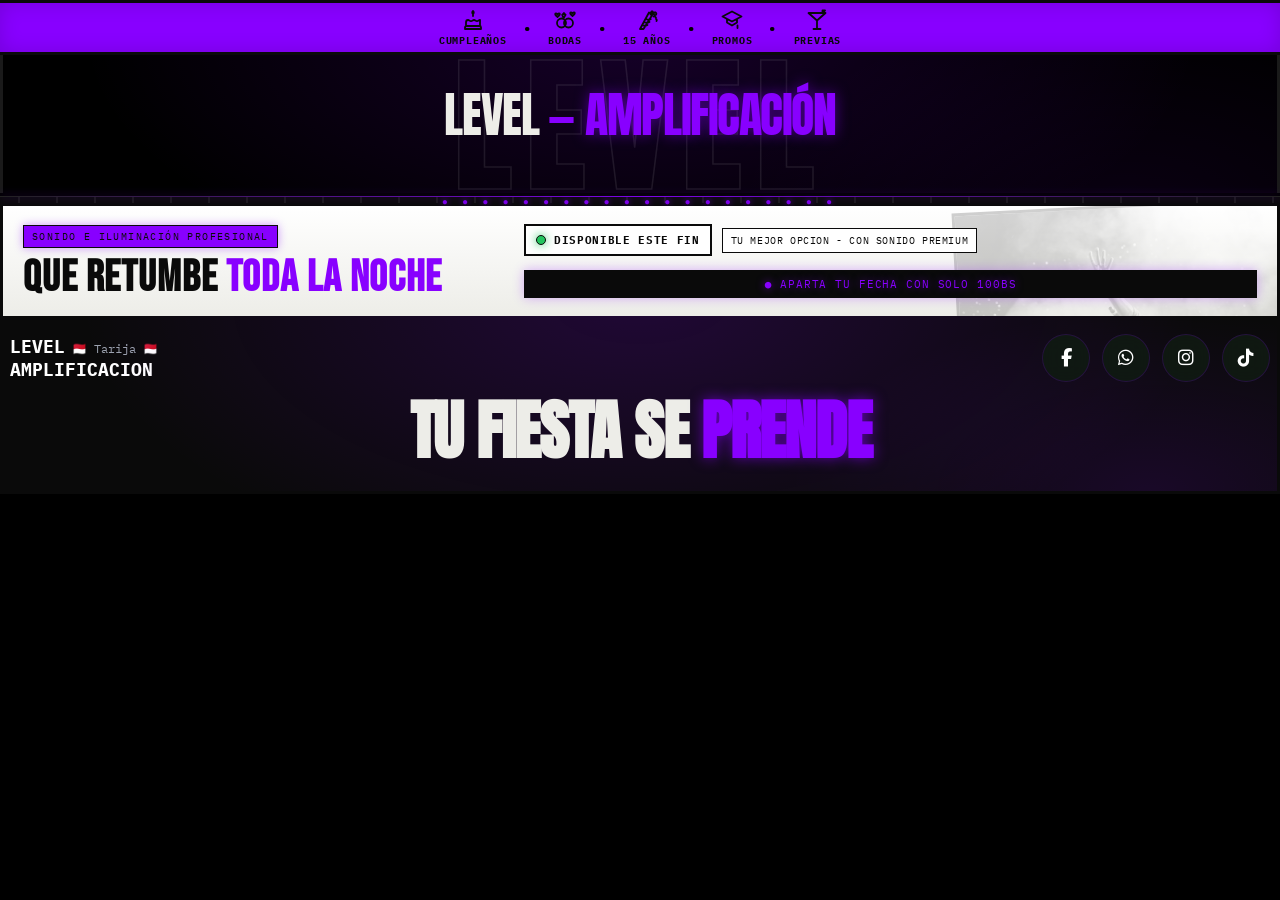
==== demo4.html @ ac91802b "LEVEL Ampliación: sitio inicial (paquetes, equipo, lightbox)" ====
<!DOCTYPE html>
<html lang="es">
<head>
<meta charset="UTF-8">
<meta name="viewport" content="width=device-width, initial-scale=1.0">
<title>DEMO cabecera — réplica visual</title>
<link href="https://fonts.googleapis.com/css2?family=Anton&family=Bebas+Neue&family=IBM+Plex+Mono:wght@400;600;700&family=Space+Grotesk:wght@700&display=swap" rel="stylesheet">
<link rel="stylesheet" href="https://cdnjs.cloudflare.com/ajax/libs/font-awesome/6.5.2/css/all.min.css">
<link rel="stylesheet" href="css/style.css?v=48">
<style>
/* demo: marquee estático de eventos */
.marquee{padding:2px 0}
.marquee-track{animation:none}
.ev{display:flex;align-items:center;justify-content:center;gap:0;width:100%}
.ev-item{display:flex;flex-direction:column;align-items:center;gap:2px;padding:3px 16px;color:#0A0A0A}
.ev-item svg{width:24px;height:24px;fill:none;stroke:#0A0A0A;stroke-width:1.8;stroke-linecap:round;stroke-linejoin:round}
.ev-item span{font-weight:800;font-size:10px;letter-spacing:.08em}
.ev-dot{color:#000;font-weight:800;font-size:14px}
/* demo: fondo negro, footer pegado a la izquierda, titulares sin animación */
body{background:#000}
.footer-real{justify-content:flex-start;flex-wrap:nowrap;padding-left:0;padding-right:0;margin-left:-14px;margin-right:-14px}
.footer-social{margin-left:auto}
.footer-real strong{font-size:18px}
.footer-real span{font-size:12px}
@media(max-width:600px){
  .footer-real{flex-wrap:nowrap;padding-left:0;margin-left:-8px;gap:8px}
  .footer-social{gap:8px}
  .footer-social .social-link{width:40px;height:40px;font-size:15px}
}
.hero-mini h1,.section.dark .h2{animation:none}
</style>
</head>
<body>
<div class="marquee"><div class="ev">
  <div class="ev-item"><svg viewBox="0 0 24 24"><path d="M12 8V6M12 6c1-1 1-2.2 0-3-1 .8-1 2 0 3M4 21v-1.5A1.5 1.5 0 0 1 5.5 18h13A1.5 1.5 0 0 1 20 19.5V21H4zM5 18v-3.5C5 13 6 12 7 12c1.5 0 1.5 1.2 3 1.2s1.5-1.2 3-1.2 1.5 1.2 3 1.2 1.5-1.2 3-1.2v5.5"/></svg><span>CUMPLEAÑOS</span></div>
  <span class="ev-dot">•</span>
  <div class="ev-item"><svg viewBox="0 0 24 24"><circle cx="8.5" cy="15" r="4.5"/><circle cx="15.5" cy="15" r="4.5"/><path d="M10.5 10.2L9.2 6.8l1.7-1 1.7 1zM9.2 6.8L10.9 5l1.7 1.8M4.5 6.5c.4-1 1.4-1.5 2-1 .5.4.3 1.2-.3 1.9-.5.6-1.4 1.3-1.7 1.6-.3-.3-1.2-1-1.7-1.6-.6-.7-.8-1.5-.3-1.9.6-.5 1.6 0 2 1zM19.5 5.5c.4-1 1.4-1.5 2-1 .5.4.3 1.2-.3 1.9-.5.6-1.4 1.3-1.7 1.6-.3-.3-1.2-1-1.7-1.6-.6-.7-.8-1.5-.3-1.9.6-.5 1.6 0 2 1z"/></svg><span>BODAS</span></div>
  <span class="ev-dot">•</span>
  <div class="ev-item"><svg viewBox="0 0 24 24"><path d="M5 21L14 4.5l3.5 2L8.5 21zM8 17.5c1.5.5 3 .3 4.5-.5M10 14.5c1.5.5 3 .3 4.5-.5M12 11.5c1.2.4 2.5.2 3.7-.4M15.5 6.5c-.3-1.2.3-2.3 1.5-2.5M18.5 8.5c1.2-.3 2.3.3 2.5 1.5M20 4.5a1.3 1.3 0 1 0 .1 0M17 3.5a1.1 1.1 0 1 0 .1 0M21 11c.8.3 1 1.3.5 2"/></svg><span>15 AÑOS</span></div>
  <span class="ev-dot">•</span>
  <div class="ev-item"><svg viewBox="0 0 24 24"><path d="M12 3.5L2.5 8.5 12 13.5l9.5-5zM7 11v3.5L12 17.5l5-3V11M17.5 17.5V20"/></svg><span>PROMOS</span></div>
  <span class="ev-dot">•</span>
  <div class="ev-item"><svg viewBox="0 0 24 24"><path d="M3.5 5h17L12 12.5zM12 12.5V21M8.5 21h7M17.5 5l2.5-2.5M20 2.5h-2.5V5"/></svg><span>PREVIAS</span></div>
</div></div>
<header class="header">
  <div class="header-inner">
    <div class="brand" style="position:relative;width:100%;padding:22px 0 44px;overflow:visible;display:flex;justify-content:center">
      <div style="position:relative;z-index:2;display:flex;align-items:center;gap:10px;flex-wrap:nowrap;white-space:nowrap;justify-content:center;width:100%">
        <span style="font-family:'Anton',sans-serif;font-size:48px;letter-spacing:-.03em;line-height:1;color:#EDEDE8">LEVEL</span>
        <span style="font-family:'Anton',sans-serif;font-size:48px;line-height:1;color:var(--lime)">—</span>
        <span style="font-family:'Anton',sans-serif;font-size:48px;letter-spacing:-.03em;line-height:1;color:var(--lime);text-shadow:0 0 14px rgba(var(--lime-rgb),.5)">AMPLIFICACIÓN</span>
      </div>
      <div style="position:absolute;left:50%;top:50%;transform:translate(-50%,-50%);font-family:'Anton',sans-serif;font-size:150px;line-height:1;letter-spacing:.08em;color:transparent;-webkit-text-stroke:1.6px rgba(255,255,255,.09);pointer-events:none;user-select:none;z-index:1;white-space:nowrap">LEVEL</div>
    </div>
  </div>
</header>
<div class="truss"></div>
<div class="hero-mini" style="background:linear-gradient(180deg, #fff 0%, #EDEDE8 100%);position:relative;overflow:hidden">
  <div style="position:absolute;right:-40px;top:-2px;width:360px;height:220px;opacity:.18;pointer-events:none;background:url('assets/img/hero/hero-bg.jpg') center/cover;filter:grayscale(1) contrast(1.2);transform:rotate(-3deg);border:3px solid var(--black)"></div>
  <div style="position:relative">
    <div class="mono" style="font-size:10px;letter-spacing:.14em;text-transform:uppercase;color:var(--black);background:var(--lime);display:inline-block;padding:4px 8px;border:1.5px solid var(--black);box-shadow:0 0 10px rgba(var(--lime-rgb),.4)"> SONIDO E ILUMINACIÓN PROFESIONAL</div>
    <h1 style="margin-top:10px">QUE RETUMBE <span class="neon">TODA LA NOCHE</span></h1>
    <p></p>
  </div>
  <div class="hero-mini-right" style="position:relative">
    <span class="pill"><i class="pill-dot"></i> DISPONIBLE ESTE FIN</span>
    <span class="mono" style="font-size:10px;letter-spacing:.06em;border:1.5px solid var(--black);padding:5px 8px;background:#fff">TU MEJOR OPCION - CON SONIDO PREMIUM</span>
    <div class="mono" style="width:100%;margin-top:4px;font-size:11px;letter-spacing:.08em;text-transform:uppercase;color:var(--lime);text-shadow:0 0 8px rgba(var(--lime-rgb),.6);background:#0A0A0A;border:1.5px solid var(--black);padding:6px 8px;text-align:center;box-shadow:0 0 12px rgba(var(--lime-rgb),.3)">● APARTA TU FECHA CON SOLO 100BS</div>
  </div>
</div>
<section id="paquetes" class="paquetes-hero">
<footer class="footer-real">
  <div><strong>LEVEL</strong> <span>🇲🇨 Tarija 🇲🇨</span><br><strong>AMPLIFICACION</strong></div>
  <div class="footer-social">
    <a href="#" class="social-link fb" aria-label="Facebook"><i class="fa-brands fa-facebook-f"></i></a>
    <a href="#" class="social-link wa" aria-label="WhatsApp"><i class="fa-brands fa-whatsapp"></i></a>
    <a href="#" class="social-link ig" aria-label="Instagram"><i class="fa-brands fa-instagram"></i></a>
    <a href="#" class="social-link tt" aria-label="TikTok"><i class="fa-brands fa-tiktok"></i></a>
  </div>
</footer>
<section class="section dark" style="padding:6px 20px 8px;text-align:center;border-bottom:3px solid var(--black)">
  <h2 class="h2" style="font-size:clamp(36px,6vw,64px)">TU FIESTA SE <span class="neon">PRENDE</span></h2>
</section>
</section>
<script src="js/main.js?v=19"></script>
</body>
</html>
---- css/style.css ----
/* ============================================
   LEVEL — NEON BRUTAL | #8800FF
   Hoja de estilos principal
   ============================================ */
:root{
  --bg:#0A0A0A;
  --paper:#EDEDE8;
  --lime:#8800FF;
  --lime-rgb:136,0,255;
  --lime-glow:0 0 20px rgba(var(--lime-rgb),.55), 0 0 50px rgba(var(--lime-rgb),.25), 0 0 80px rgba(var(--lime-rgb),.12);
  --black:#0A0A0A;
  --line:#0A0A0A;
  --ease-out:cubic-bezier(0.23,1,0.32,1);
  --ease-neon:cubic-bezier(0.77,0,0.175,1);
}
*{margin:0;padding:0;box-sizing:border-box}
html{scroll-behavior:smooth;background:#000}
body{background:var(--paper);color:var(--black);font-family:'IBM Plex Mono',monospace;overflow-x:hidden}
a{color:inherit;text-decoration:none}
.mono{font-family:'IBM Plex Mono',monospace}
.marquee{border-top:3px solid var(--black);border-bottom:3px solid var(--black);background:var(--lime);overflow:hidden;white-space:nowrap;padding:9px 0;font-weight:700;letter-spacing:.08em;font-size:13px;position:relative;box-shadow:var(--lime-glow);display:flex;gap:0;align-items:center}
.marquee::after{content:"";position:absolute;inset:0;box-shadow:inset 0 0 20px rgba(0,0,0,.15);pointer-events:none}
.marquee-track{display:inline-block;flex-shrink:0;white-space:nowrap;animation:marq 20s linear infinite;will-change:transform;backface-visibility:hidden;transform:translateZ(0)}
@keyframes marq{from{transform:translate3d(0,0,0)}to{transform:translate3d(-50%,0,0)}}
/* HEADER MÁS OSCURO */
.header{position:relative;background:#000;color:var(--paper);overflow:visible;border-bottom:3px solid #000}
.header::before{content:"";position:absolute;inset:0;background:radial-gradient(900px 420px at 50% -15%, rgba(var(--lime-rgb),.16) 0%, transparent 62%), radial-gradient(600px 320px at 88% 115%, rgba(var(--lime-rgb),.07), transparent 65%);pointer-events:none}
.header::after{content:"";position:absolute;bottom:-4px;left:0;right:0;height:1px;background:linear-gradient(90deg, transparent, var(--lime), transparent);opacity:.9;box-shadow:0 0 10px rgba(var(--lime-rgb),.7);pointer-events:none;z-index:3}
.header-inner{max-width:1320px;margin:0 auto;padding:14px 16px 10px;display:flex;flex-direction:column;align-items:center;gap:44px;position:relative;border-left:3px solid #1a1a1a;border-right:3px solid #1a1a1a}
.brand{display:flex;align-items:center;gap:10px;min-width:0;z-index:2;width:100%}
.header-actions{display:flex;align-items:center;gap:8px;flex-wrap:nowrap;justify-content:center;width:100%;z-index:2}
.nav-pill{border:1.5px solid rgba(255,255,255,.18);background:rgba(255,255,255,.06);backdrop-filter:blur(8px);padding:4px;display:flex;gap:4px;flex-shrink:0}
.nav-pill a{padding:6px 70px;font-weight:700;font-size:10px;letter-spacing:.06em;text-transform:uppercase;border:1.5px solid transparent;transition:all 160ms var(--ease-out);white-space:nowrap}
.nav-pill a:hover{border-color:rgba(255,255,255,.3);background:rgba(255,255,255,.08)}
.nav-pill a.active{background:var(--lime);color:var(--black);border-color:var(--lime);box-shadow:0 0 14px rgba(var(--lime-rgb),.55)}
.truss{height:10px;background:repeating-linear-gradient(90deg, var(--black) 0 18px, #1a1a1a 18px 20px, var(--black) 20px 38px);border-top:1px solid #222;border-bottom:3px solid var(--black);position:relative}
.truss::before{content:"● ● ● ● ● ● ● ● ● ● ● ● ● ● ● ● ● ● ● ●";position:absolute;inset:0;display:grid;place-items:center;font-size:7px;letter-spacing:6px;color:var(--lime);opacity:.9;text-shadow:0 0 6px rgba(var(--lime-rgb),.8)}
.hero-mini{max-width:1320px;margin:0 auto;border-left:3px solid var(--black);border-right:3px solid var(--black);background:#fff;display:grid;grid-template-columns:1fr auto;gap:16px;align-items:center;padding:18px 20px}
.hero-mini h1{font-family:'Anton',sans-serif;font-size:clamp(28px,4vw,44px);line-height:.9;text-transform:uppercase;letter-spacing:-.02em}
.hero-mini h1 span.neon{color:var(--lime);-webkit-text-stroke:1.3px var(--black);text-shadow:0 0 10px rgba(var(--lime-rgb),.35), 0 0 22px rgba(var(--lime-rgb),.15);paint-order:stroke fill}
.hero-mini p{font-size:12px;line-height:1.5;color:#555;max-width:420px}
.hero-mini-right{display:flex;gap:10px;align-items:center;flex-wrap:wrap}
.pill{border:2px solid var(--black);padding:7px 10px;font-size:11px;font-weight:700;letter-spacing:.06em;text-transform:uppercase;display:flex;align-items:center;gap:8px;background:#fff}
.pill-dot{width:10px;height:10px;background:#22c55e;border:1.5px solid var(--black);border-radius:50%;box-shadow:0 0 10px rgba(34,197,94,.9);position:relative;animation:beat 1.3s ease-in-out infinite}
@keyframes beat{0%,100%{transform:scale(1)}12%{transform:scale(1.35)}24%{transform:scale(1)}36%{transform:scale(1.25)}52%{transform:scale(1)}}
@keyframes pulse{0%,100%{opacity:1;transform:scale(1);box-shadow:0 0 10px rgba(var(--lime-rgb),.8), 0 0 22px rgba(var(--lime-rgb),.4)}50%{opacity:.55;transform:scale(1.22);box-shadow:0 0 20px rgba(var(--lime-rgb),1), 0 0 36px rgba(var(--lime-rgb),.7)}}
@keyframes ping{0%{transform:scale(.35);opacity:.9}60%{opacity:.35}100%{transform:scale(2.3);opacity:0}}
.paquetes-hero{max-width:1320px;margin:0 auto;border-left:3px solid var(--black);border-right:3px solid var(--black);border-bottom:3px solid var(--black);background:var(--black);padding:10px 18px 22px;position:relative;overflow:hidden}
.paquetes-hero::before{content:"";position:absolute;inset:0;background:radial-gradient(800px 400px at 50% -10%, rgba(var(--lime-rgb),.18), transparent 70%), radial-gradient(600px 300px at 90% 100%, rgba(var(--lime-rgb),.12), transparent 60%);pointer-events:none}
.pa-grid{display:grid;grid-template-columns:repeat(3,1fr);gap:16px;position:relative;z-index:1}
.p-ticket{background:#fff;border:3px solid var(--black);position:relative;padding:0;display:flex;flex-direction:column;transition:transform 220ms var(--ease-out), box-shadow 220ms var(--ease-out), border-color 220ms;overflow:visible}
.p-ticket::before,.p-ticket::after{content:"";position:absolute;top:50%;width:18px;height:18px;background:var(--black);border:3px solid var(--black);border-radius:50%;transform:translateY(-50%);z-index:2}
.p-ticket::before{left:-11px} .p-ticket::after{right:-11px}
.p-ticket:hover{transform:translateY(-6px) rotate(-.4deg)}
.p-ticket.featured{background:var(--lime);border-color:var(--black);transform:rotate(.7deg) translateY(-2px);box-shadow:var(--lime-glow), 0 20px 40px rgba(0,0,0,.35)}
.p-ticket.featured:hover{transform:rotate(.7deg) translateY(-8px);box-shadow:0 0 30px rgba(var(--lime-rgb),.65), 0 0 70px rgba(var(--lime-rgb),.3), 0 20px 40px rgba(0,0,0,.4)}
.p-ticket.featured::before,.p-ticket.featured::after{background:var(--paper);border-color:var(--black)}
.featured-glow{position:absolute;inset:-6px;background:rgba(var(--lime-rgb),.25);filter:blur(22px);z-index:-1;opacity:.7}
.p-top{padding:14px 16px 0;font-size:10px;letter-spacing:.12em;text-transform:uppercase;opacity:.65;font-weight:700;display:flex;justify-content:space-between;align-items:center}
.p-top b{color:var(--black);background:#fff;border:1px solid var(--black);padding:3px 6px;font-size:9px}
.featured .p-top b{background:var(--black);color:var(--lime);box-shadow:0 0 10px rgba(var(--lime-rgb),.6)}
.p-name{font-family:'Anton',sans-serif;font-size:clamp(32px,3.8vw,48px);line-height:.85;text-transform:uppercase;padding:8px 16px 0;letter-spacing:-.02em}
.p-name em{font-style:normal;color:transparent;-webkit-text-stroke:1.4px var(--black)}
.price{padding:8px 16px 0;display:flex;align-items:baseline;gap:6px}
.price b{font-family:'Anton',sans-serif;font-size:38px;line-height:1;letter-spacing:-.03em}
.price small{font-family:'IBM Plex Mono',monospace;font-size:12px;opacity:.6}
.price i{font-style:normal;font-size:11px;letter-spacing:.06em;text-transform:uppercase;background:var(--black);color:var(--lime);padding:3px 6px;box-shadow:0 0 10px rgba(var(--lime-rgb),.4)}
.p-img{margin:15px 16px 0;height:220px;border:2.5px solid var(--black);overflow:hidden;position:relative;background:#111}
.p-img::after{content:"";position:absolute;inset:0;background:linear-gradient(to top, rgba(0,0,0,.35), transparent 50%);pointer-events:none;z-index:1}
.p-img-tag{position:absolute;bottom:8px;left:8px;background:var(--lime);border:1.5px solid var(--black);padding:4px 7px;font-size:10px;font-weight:700;letter-spacing:.06em;text-transform:uppercase;box-shadow:0 0 12px rgba(var(--lime-rgb),.5);z-index:1}
.list{list-style:none;margin:14px 16px 0;display:grid;gap:7px}
.list li{font-size:12.5px;line-height:1.4;display:flex;gap:8px;align-items:start}
.list li::before{content:"✓";min-width:18px;height:18px;border:1.5px solid var(--black);background:#fff;display:inline-grid;place-items:center;font-size:10px;font-weight:700}
.featured .list li::before{background:var(--black);color:var(--lime);border-color:var(--black);box-shadow:0 0 8px rgba(var(--lime-rgb),.4)}
.p-cta{margin:16px;border:2.5px solid var(--black);display:block;text-align:center;padding:13px 12px;font-weight:800;font-size:13px;letter-spacing:.05em;text-transform:uppercase;background:var(--black);color:#fff;transition:transform 160ms var(--ease-out), background 160ms, box-shadow 160ms, color 160ms;position:relative;overflow:hidden}
.p-cta::before{content:"";position:absolute;inset:0;background:linear-gradient(90deg, transparent, rgba(255,255,255,.12), transparent);transform:translateX(-100%);transition:transform 500ms var(--ease-out)}
.p-ticket:hover .p-cta::before{transform:translateX(100%)}
.p-cta:hover{background:#1A1A1A}
.p-cta:active{transform:scale(0.97)}
.featured .p-cta{background:#fff;color:var(--black)}
.featured .p-cta:hover{background:var(--black);color:var(--lime);box-shadow:var(--lime-glow)}
.reveal{opacity:0;transform:translateY(14px) scale(.98);animation:enter 560ms var(--ease-out) forwards}
@keyframes enter{to{opacity:1;transform:translateY(0) scale(1)}}
.reveal:nth-child(1){animation-delay:0ms}.reveal:nth-child(2){animation-delay:90ms}.reveal:nth-child(3){animation-delay:180ms}
.section{max-width:1320px;margin:0 auto;padding:28px 20px;border-left:3px solid var(--black);border-right:3px solid var(--black);background:#fff}
.section.dark{background:var(--black);color:var(--paper);border-top:3px solid var(--black)}
.sec-head{display:flex;justify-content:space-between;align-items:end;gap:16px;flex-wrap:wrap;margin-bottom:18px}
.h2{font-family:'Anton',sans-serif;font-size:38px;line-height:.85;text-transform:uppercase;letter-spacing:-.02em}
.h2 .neon{color:var(--lime);text-shadow:0 0 14px rgba(var(--lime-rgb),.6)}
@media(max-width:1000px){
  .pa-grid{grid-template-columns:1fr}
  .p-ticket.featured{transform:none}
  .p-ticket.featured:hover{transform:translateY(-6px)}
  .hero-mini{grid-template-columns:1fr}
  .header-inner{flex-direction:column;align-items:center;gap:32px}
  .header-actions{justify-content:center;flex-wrap:wrap;gap:8px;width:100%}
  .nav-pill{flex:0 0 auto;justify-content:flex-start;gap:4px}
  .brand{width:100%;display:flex;align-items:center;gap:10px}
  .brand h1{font-size:22px;white-space:nowrap}
  .brand p{display:none}
  .brand-mark{width:56px;height:56px;font-size:38px;flex-shrink:0}
  .cta-neon{padding:8px 24px;font-size:11px;white-space:nowrap}
}
/* CTA final — menos aire entre título y botones */
.social-link{width:48px;height:48px;border-radius:50%;display:flex;align-items:center;justify-content:center;font-size:18px;border:1px solid rgba(136,0,255,.18);background:rgba(16,26,18,.9);color:var(--text);transition:all .25s ease;backdrop-filter:blur(10px)}
.social-link:hover{transform:translateY(-3px);border-color:rgba(136,0,255,.35);box-shadow:0 8px 24px rgba(0,0,0,.3)}
.social-link.fb:hover{background:#1877F2;border-color:#1877F2;color:#fff;box-shadow:0 8px 24px rgba(24,119,242,.35)}
.social-link.wa:hover{background:#25D366;border-color:#25D366;color:#fff;box-shadow:0 8px 24px rgba(37,211,102,.35)}
.social-link.ig:hover{background:linear-gradient(135deg,#feda75,#fa7e1e,#d62976,#962fbf,#4f5bd5);border-color:transparent;color:#fff;box-shadow:0 8px 24px rgba(214,41,118,.35)}
@media (prefers-reduced-motion:reduce){*{animation:none!important;transition:none!important}}

/* ===== EQUIPO NUEVO (fade simple, sin carrusel) ===== */
.eq-grid{display:grid;grid-template-columns:repeat(4,1fr);gap:12px}
.eq-card{background:#fff;border:2.5px solid var(--black);overflow:hidden}
.eq-view{position:relative;aspect-ratio:16/10;overflow:hidden;background:#0A0A0A}
.eq-slide{position:absolute;inset:0;margin:0;opacity:0;transition:opacity 350ms ease}
.eq-slide.is-on{opacity:1;z-index:1}
.eq-slide img{width:100%;height:100%;object-fit:cover;display:block}
.eq-prev{position:absolute;z-index:2;top:50%;left:8px;transform:translateY(-50%);width:34px;height:34px;border:none;background:transparent;color:#fff;display:grid;place-items:center;cursor:pointer}
.eq-prev svg{width:22px;height:22px;fill:none;stroke:#fff;stroke-width:3;stroke-linecap:round;stroke-linejoin:round;transform:scaleX(-1)}
.eq-prev:hover{background:transparent}
.eq-prev:hover svg{stroke:var(--lime)}
.eq-body{padding:12px}
.eq-body h3{font-family:'Anton',sans-serif;font-size:16px;line-height:1}
.eq-body p{font-size:11px;line-height:1.5;color:#555;margin-top:6px}
.eq-tag{border:2px solid var(--black);display:inline-block;padding:3px 7px;font-size:10px;font-weight:700;letter-spacing:.06em;text-transform:uppercase;background:var(--lime);margin-top:8px}
@media(max-width:1000px){.eq-grid{grid-template-columns:repeat(2,1fr)}}
.eq-slide.eq-zoom img{transform:scale(1.6)}

/* ===== PAQUETES NUEVOS (fundido simple, sin carrusel) ===== */
.pk-view{position:relative;height:100%;overflow:hidden;background:#111}
.pk-slide{position:absolute;inset:0;margin:0;opacity:0;transition:opacity 350ms ease}
.pk-slide.is-on{opacity:1;z-index:1}
.pk-slide img{width:100%;height:100%;object-fit:cover;display:block}
.pk-next{position:absolute;z-index:2;top:50%;right:8px;transform:translateY(-50%);width:30px;height:30px;border:none;background:transparent;display:grid;place-items:center;cursor:pointer}
.pk-next svg{width:24px;height:24px;fill:none;stroke:#fff;stroke-width:3;stroke-linecap:round;stroke-linejoin:round}

/* ===== CONTADOR urgencia ===== */
.cd-strip{display:flex;align-items:center;justify-content:center;gap:8px;flex-wrap:wrap;margin-bottom:8px;position:relative;z-index:1}
.cd-label{color:#EDEDE8;font-size:11px;font-weight:700;letter-spacing:.08em;text-transform:uppercase}
.cd-box{background:#000;border:2px solid var(--lime);color:var(--lime);min-width:58px;text-align:center;padding:5px 4px}
.cd-box b{display:block;font-family:'Anton',sans-serif;font-size:24px;line-height:1}
.cd-box i{font-style:normal;font-size:9px;letter-spacing:.12em}
.cd-note{color:rgba(237,237,232,.55);font-size:10px;letter-spacing:.06em}
@media(max-width:600px){
  .cd-label,.cd-note{width:100%;text-align:center}
}
/* ===== FOOTER real ===== */
.footer-real{max-width:1320px;margin:0 auto;padding:8px 20px 10px;border-left:3px solid var(--black);border-right:3px solid var(--black);border-bottom:3px solid var(--black);background:#0A0A0A;color:#9CA3AF;font-size:12px;display:flex;gap:16px;flex-wrap:wrap;justify-content:space-between;align-items:center}
.footer-real strong{color:#fff;font-size:18px}
.footer-line1{display:flex;align-items:center;gap:10px}
.footer-line1 span{font-size:13px;color:#9CA3AF}
.footer-line2 strong{font-size:15px;letter-spacing:.04em}
@media(max-width:600px){
  .footer-real{flex-wrap:nowrap;padding:8px 12px 10px;gap:10px}
  .footer-real strong{font-size:15px}
  .footer-social{gap:8px}
  .footer-social .social-link{width:42px;height:42px;font-size:16px}
}
.footer-real a{color:#fff}
.footer-social{display:flex;gap:12px;align-items:center}
.social-link.tt:hover{background:#000;border-color:#25F4EE;color:#fff;box-shadow:0 8px 24px rgba(37,244,238,.35)}
/* tilt: las tarjetas ya tienen transition, el JS pone el giro */
.p-ticket{transform-style:preserve-3d}

/* ===== LIGHTBOX solo JBL (igual que su cuadrado) ===== */
.lb{position:fixed;inset:0;z-index:999;background:rgba(0,0,0,.88);display:flex;flex-direction:column;align-items:center;justify-content:center;gap:12px;opacity:0;pointer-events:none;transition:opacity 250ms ease;padding:20px}
.lb.open{opacity:1;pointer-events:auto}
.lb-frame{position:relative;width:min(92vw,700px);aspect-ratio:16/10;overflow:hidden;border:3px solid #000;background:#000;cursor:zoom-out}
.lb-frame img{width:100%;height:100%;object-fit:cover;object-position:top center;transform:scale(1.6);display:block}
.lb-frame.full{aspect-ratio:auto;max-height:82vh}
.lb-frame.full img{object-fit:contain;object-position:center;transform:none;max-height:82vh}
.lb-x{position:absolute;top:8px;right:8px;width:34px;height:34px;border:none;background:transparent;color:#fff;font-size:20px;font-weight:700;cursor:pointer}
.lb-nav{position:absolute;top:50%;transform:translateY(-50%);width:40px;height:56px;border:none;background:transparent;color:#fff;font-size:26px;cursor:pointer;z-index:3}
.lb-prev{left:8px}
.lb-next{right:8px}
.lb-nav:hover{background:transparent;color:var(--lime)}
#foto-jbl{cursor:zoom-in}
.lb-cap{color:#EDEDE8;font-size:12px;letter-spacing:.08em;text-transform:uppercase;text-align:center}
.lb-cap strong{display:block;font-size:18px;letter-spacing:.04em}
.lb-cap span{display:block;margin-top:4px;opacity:.75}
.lb-cap[hidden]{display:none}

/* ===== TITULAR hero-mini estilo cyberpunk morado + cyan ===== */
.hero-mini h1{font-family:'Bebas Neue',sans-serif;letter-spacing:.02em;position:relative;animation:heroGlitch 1.5s infinite}
.hero-mini h1 span.neon{color:#8800FF;-webkit-text-stroke:0;text-shadow:none}
.section.dark .h2{position:relative;animation:heroGlitch 1.5s infinite}
@keyframes heroGlitch{0%,90%,100%{text-shadow:none;transform:none}91%{text-shadow:-3px 0 #00e5ff,3px 0 #8800FF;transform:translateX(2px)}93%{text-shadow:3px 0 #00e5ff,-3px 0 #8800FF;transform:translateX(-2px)}95%{text-shadow:-2px 0 #00e5ff,2px 0 #8800FF}}
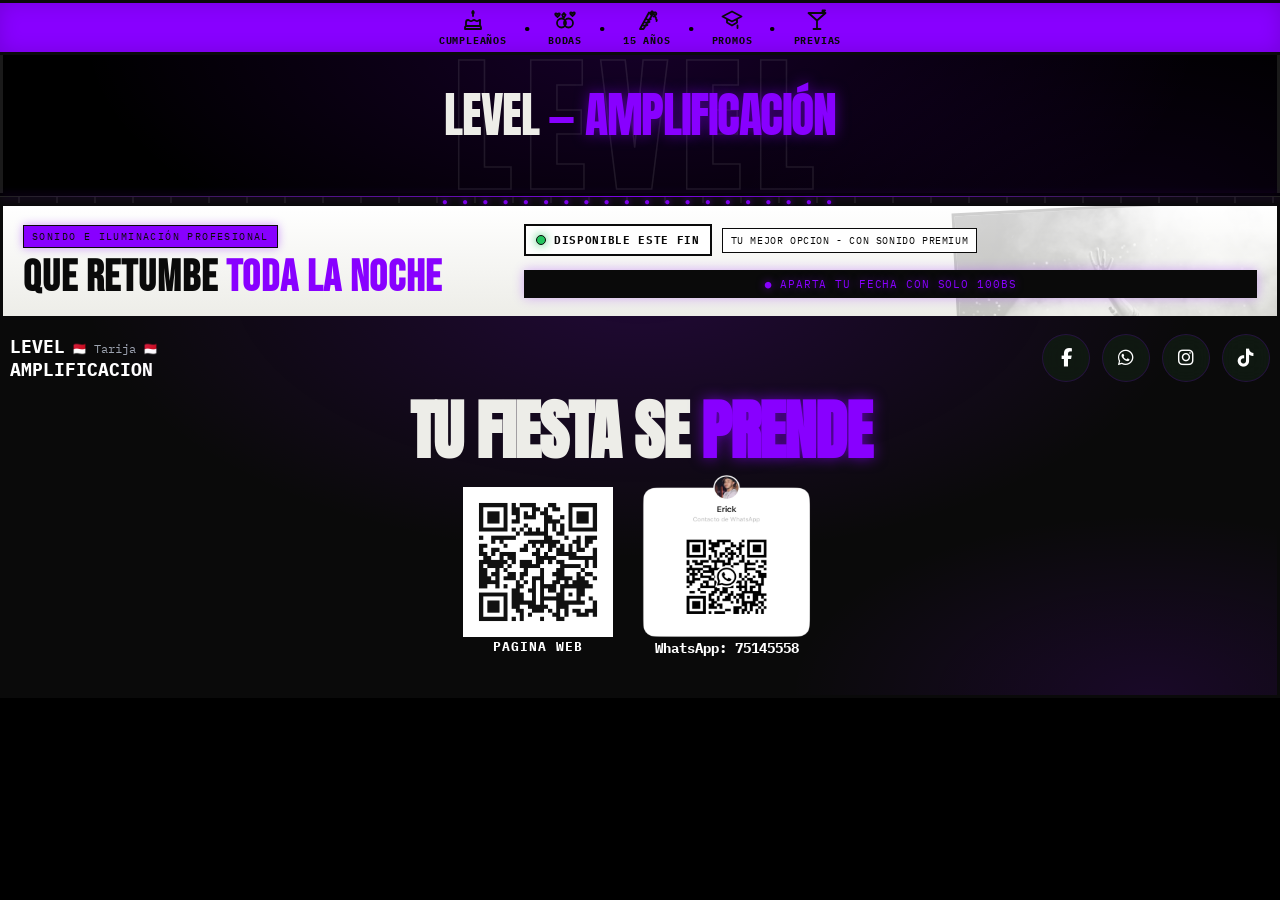
==== commit 5bda32d2: "demo4: agregar overlay WhatsApp: 75145558, PAGINA WEB text ajustado, qr-row centrado" ====
--- a/demo4.html
+++ b/demo4.html
@@ -20,6 +20,17 @@
 body{background:#000}
 .footer-real{justify-content:flex-start;flex-wrap:nowrap;padding-left:0;padding-right:0;margin-left:-14px;margin-right:-14px}
 .footer-social{margin-left:auto}
+/* demo: fila QR */
+.qr-row{display:flex;gap:24px;justify-content:center;background:#0A0A0A;padding:18px 20px;align-items:flex-start}
+.qr-item{display:flex;flex-direction:column;align-items:center;gap:0}
+.qr-item:last-child{margin-top:-16px}
+.qr-item img{width:180px;height:180px;background:none;padding:0}
+.qr-item.qr-web img{width:150px;height:150px}
+.qr-item.qr-web strong{margin-top:1px}
+.qr-item strong{color:#fff;font-size:13px;letter-spacing:.08em}
+.qr-caption{color:#fff;font-size:11px;margin-top:2px;white-space:nowrap;text-align:center}
+.qr-overlay{position:absolute;bottom:-8px;left:50%;transform:translateX(-50%);color:#fff;font-size:14px;font-weight:700;white-space:nowrap;padding:2px 6px;border-radius:3px}
+.qr-item{position:relative}
 .footer-real strong{font-size:18px}
 .footer-real span{font-size:12px}
 @media(max-width:600px){
@@ -81,6 +92,10 @@
 <section class="section dark" style="padding:6px 20px 8px;text-align:center;border-bottom:3px solid var(--black)">
   <h2 class="h2" style="font-size:clamp(36px,6vw,64px)">TU FIESTA SE <span class="neon">PRENDE</span></h2>
 </section>
+<div class="qr-row">
+  <div class="qr-item qr-web"><img src="assets/img/qr-web.png" alt="QR página web"><strong>PAGINA WEB</strong></div>
+  <div class="qr-item"><img src="assets/img/wpp-full.png" alt="QR WhatsApp"><div class="qr-overlay">WhatsApp: 75145558</div></div>
+</div>
 </section>
 <script src="js/main.js?v=19"></script>
 </body>
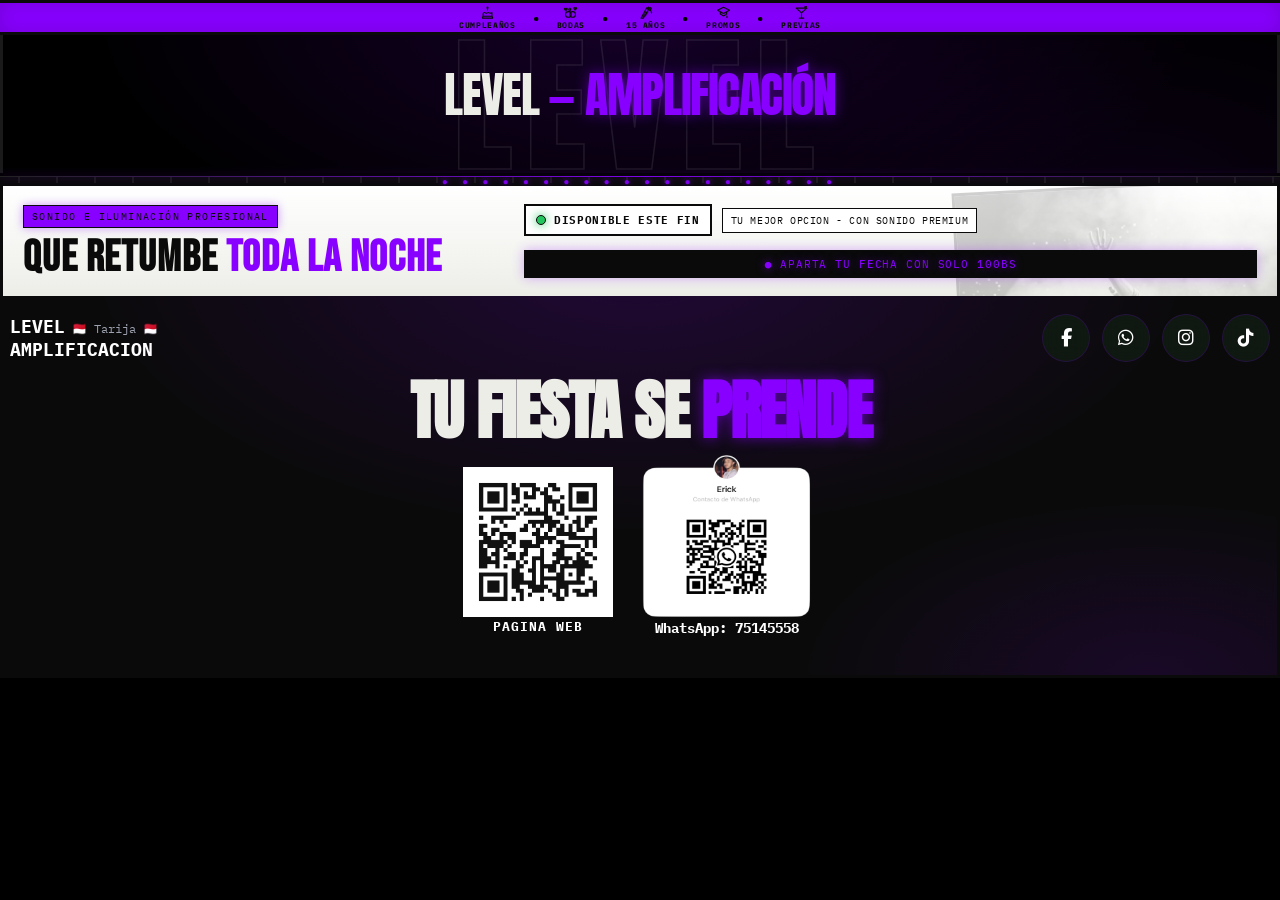
==== commit 6cf840c5: "demo4: marquee mas delgado" ====
--- a/demo4.html
+++ b/demo4.html
@@ -12,9 +12,9 @@
 .marquee{padding:2px 0}
 .marquee-track{animation:none}
 .ev{display:flex;align-items:center;justify-content:center;gap:0;width:100%}
-.ev-item{display:flex;flex-direction:column;align-items:center;gap:2px;padding:3px 16px;color:#0A0A0A}
-.ev-item svg{width:24px;height:24px;fill:none;stroke:#0A0A0A;stroke-width:1.8;stroke-linecap:round;stroke-linejoin:round}
-.ev-item span{font-weight:800;font-size:10px;letter-spacing:.08em}
+.ev-item{display:flex;flex-direction:column;align-items:center;gap:0;padding:0 16px;color:#0A0A0A}
+.ev-item svg{width:15px;height:15px;fill:none;stroke:#0A0A0A;stroke-width:1.8;stroke-linecap:round;stroke-linejoin:round}
+.ev-item span{font-weight:800;font-size:8px;letter-spacing:.08em}
 .ev-dot{color:#000;font-weight:800;font-size:14px}
 /* demo: fondo negro, footer pegado a la izquierda, titulares sin animación */
 body{background:#000}
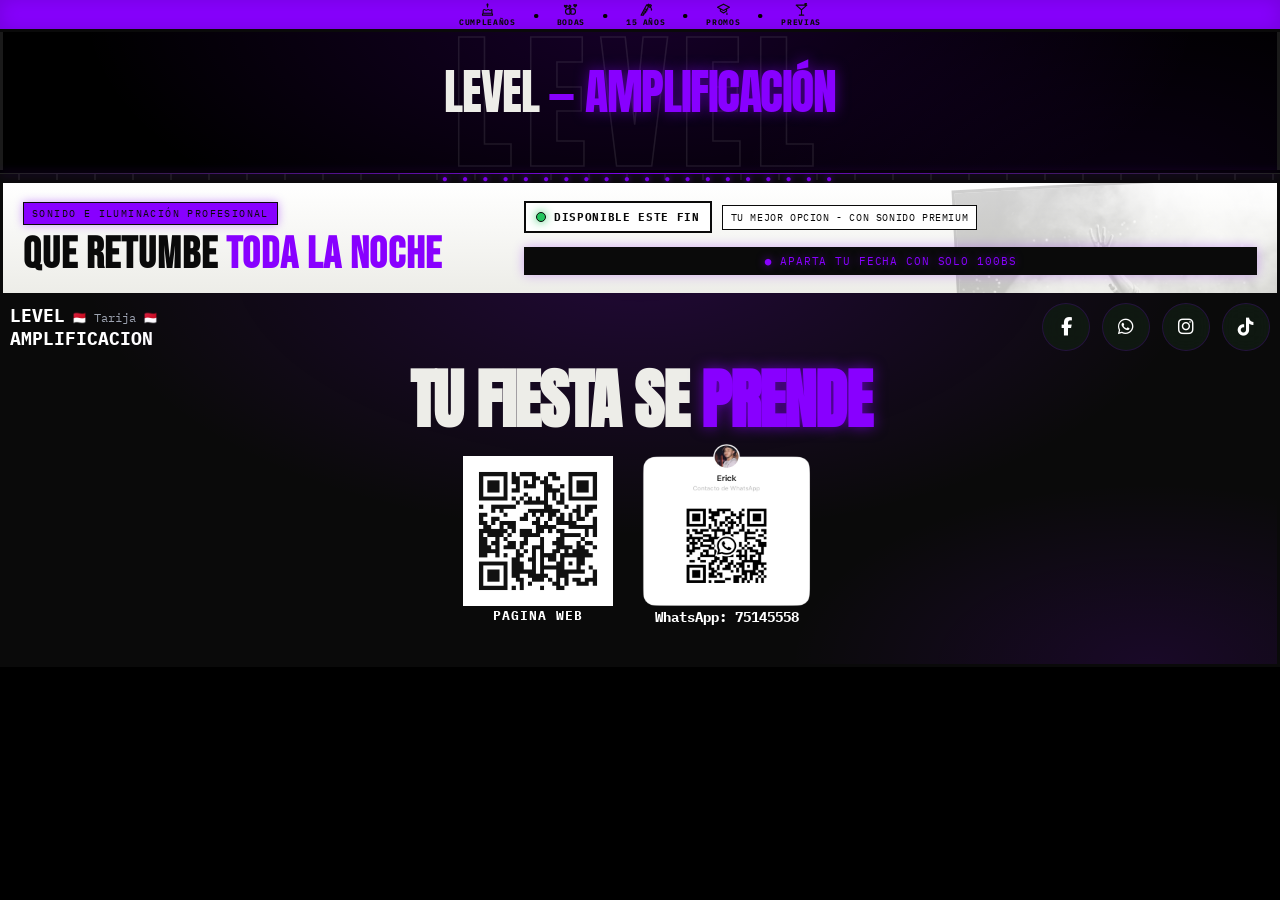
==== commit f65dfc40: "demo4: marquee mas delgado y arriba, bloque final subido" ====
--- a/demo4.html
+++ b/demo4.html
@@ -9,7 +9,7 @@
 <link rel="stylesheet" href="css/style.css?v=48">
 <style>
 /* demo: marquee estático de eventos */
-.marquee{padding:2px 0}
+.marquee{padding:2px 0;margin-top:-3px}
 .marquee-track{animation:none}
 .ev{display:flex;align-items:center;justify-content:center;gap:0;width:100%}
 .ev-item{display:flex;flex-direction:column;align-items:center;gap:0;padding:0 16px;color:#0A0A0A}
@@ -18,7 +18,7 @@
 .ev-dot{color:#000;font-weight:800;font-size:14px}
 /* demo: fondo negro, footer pegado a la izquierda, titulares sin animación */
 body{background:#000}
-.footer-real{justify-content:flex-start;flex-wrap:nowrap;padding-left:0;padding-right:0;margin-left:-14px;margin-right:-14px}
+.footer-real{justify-content:flex-start;flex-wrap:nowrap;padding-left:0;padding-right:0;margin-left:-14px;margin-right:-14px;margin-top:-8px}
 .footer-social{margin-left:auto}
 /* demo: fila QR */
 .qr-row{display:flex;gap:24px;justify-content:center;background:#0A0A0A;padding:18px 20px;align-items:flex-start}
